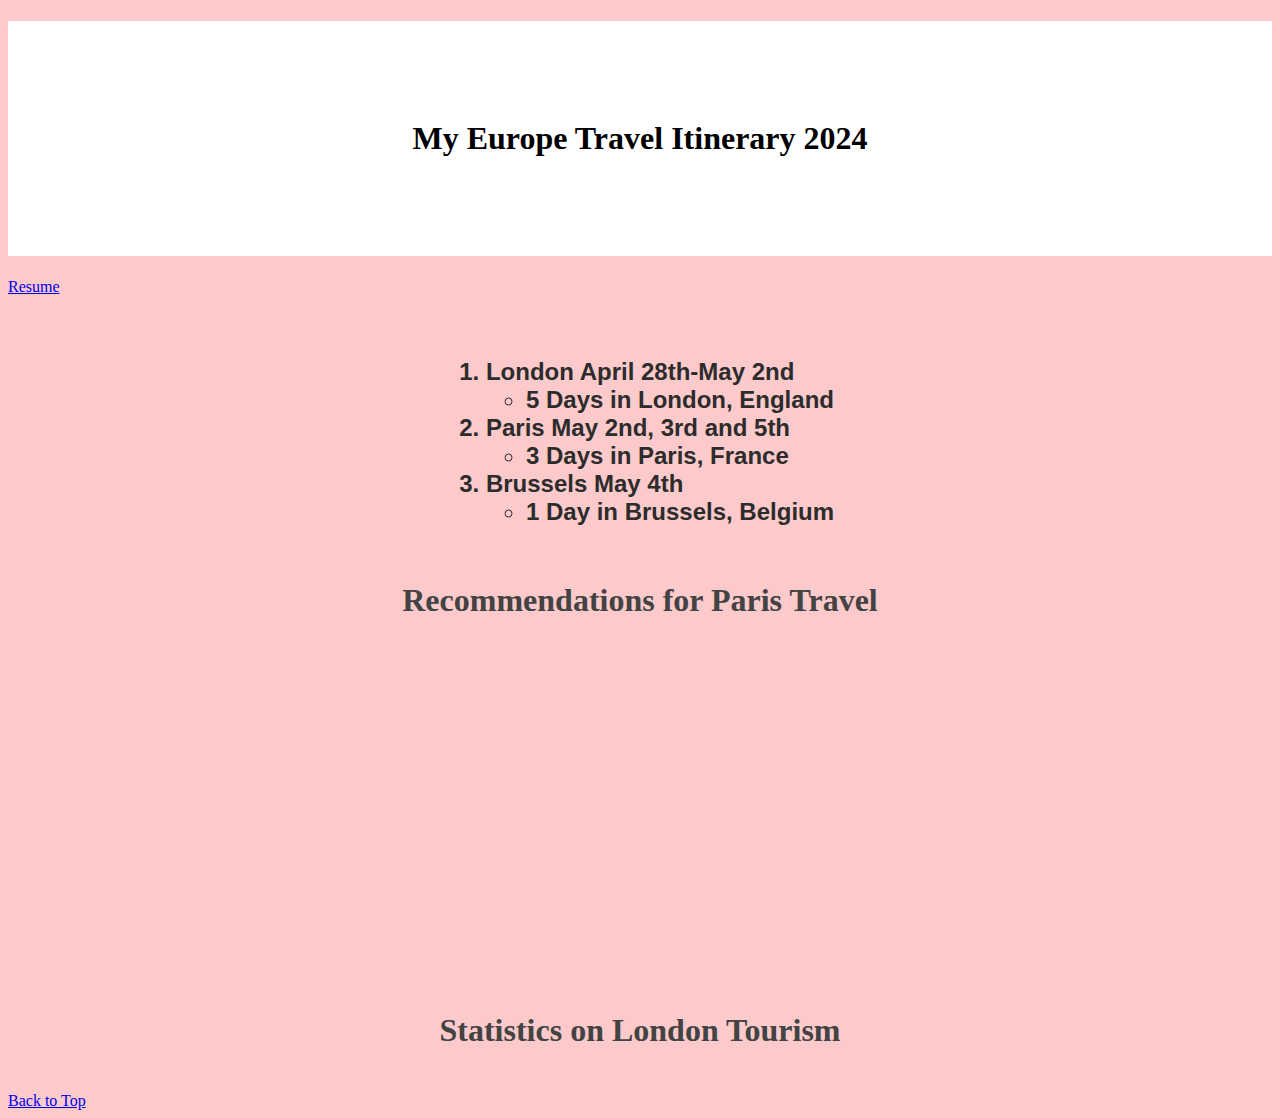
==== myown.html @ 72cbcdb2 "Add files via upload" ====
<!DOCTYPE html>
<html lang="en">
<head>
    <meta charset="UTF-8">
    <meta name="viewport" content="width=device-width, initial-scale=1.0">
    <title>My Europe Travel Itinerary</title>
    <link href="css/myownstyles.css" rel="stylesheet" />
    <h1>My Europe Travel Itinerary 2024</h1> 
   

</head>
<body>
    <a href="index.html">Resume</a> <br><br>
<h2>
    <ol>
        <li>London April 28th-May 2nd</li>
        <ul>
            <li>5 Days in London, England</li>
        </ul>
        <li>Paris May 2nd, 3rd and 5th
          <ul>
            <li>3 Days in Paris, France</li>
          </ul>
        <li>Brussels May 4th</li>
        <ul>
            <li>1 Day in Brussels, Belgium</li>
          </ul>
      </ol>
      <div></div>

</h2>
<h3> Recommendations for Paris Travel</h3>

<div class="video-container">
    <iframe width="560" height="315" src="https://www.youtube.com/embed/Hes4bxbNRrY?si=Q9pegTV9WcegIWqF" title="YouTube video player" frameborder="0" allow="accelerometer; autoplay; clipboard-write; encrypted-media; gyroscope; picture-in-picture; web-share" allowfullscreen></iframe>
</div>

<h4>Statistics on London Tourism</h4>
<div class='tableauPlaceholder' id='viz1702670532911' style='position: relative'><noscript><a href='#'><img alt='Travel London ' src='https:&#47;&#47;public.tableau.com&#47;static&#47;images&#47;TR&#47;TRAVELLONDON&#47;TravelLondon&#47;1_rss.png' style='border: none' /></a></noscript><object class='tableauViz'  style='display:none;'><param name='host_url' value='https%3A%2F%2Fpublic.tableau.com%2F' /> <param name='embed_code_version' value='3' /> <param name='site_root' value='' /><param name='name' value='TRAVELLONDON&#47;TravelLondon' /><param name='tabs' value='no' /><param name='toolbar' value='yes' /><param name='static_image' value='https:&#47;&#47;public.tableau.com&#47;static&#47;images&#47;TR&#47;TRAVELLONDON&#47;TravelLondon&#47;1.png' /> <param name='animate_transition' value='yes' /><param name='display_static_image' value='yes' /><param name='display_spinner' value='yes' /><param name='display_overlay' value='yes' /><param name='display_count' value='yes' /><param name='language' value='en-US' /></object></div>                <script type='text/javascript'>                    var divElement = document.getElementById('viz1702670532911');                    var vizElement = divElement.getElementsByTagName('object')[0];                    vizElement.style.width='850px';vizElement.style.height='1427px';                    var scriptElement = document.createElement('script');                    scriptElement.src = 'https://public.tableau.com/javascripts/api/viz_v1.js';                    vizElement.parentNode.insertBefore(scriptElement, vizElement);             
</script>
<a href="#">Back to Top</a>
</body>
</html>
---- css/myownstyles.css ----
h1{
    font-family:cursive;
    color:rgb(0, 0, 0);
    font-size:xx-large;
    display: flex;
    justify-content: center;
    align-items: center;
    height: 25vh;
    background-color:rgb(255, 255, 255);
    padding: 5px;
    padding-bottom: 5px;
}
body{
    background-color:rgb(252, 202, 202) ;
}
h3{
    font-family:cursive;
    color: rgb(67, 67, 67);
    font-size: xx-large;
    display: flex;
    justify-content: center;
     align-items: center;
}

    
h2{
font-family: Arial, Helvetica, sans-serif;
color: rgb(45, 44, 44);
font-size: x-large;
display: flex;
justify-content: center;
 align-items: center;
}
video-container{
    justify-content: center;
    display: flex;
    align-items:center;
}
h4{
    font-family:cursive;
    color: rgb(67, 67, 67);
    font-size: xx-large;
    display: flex;
    justify-content: center;
     align-items: center;
}
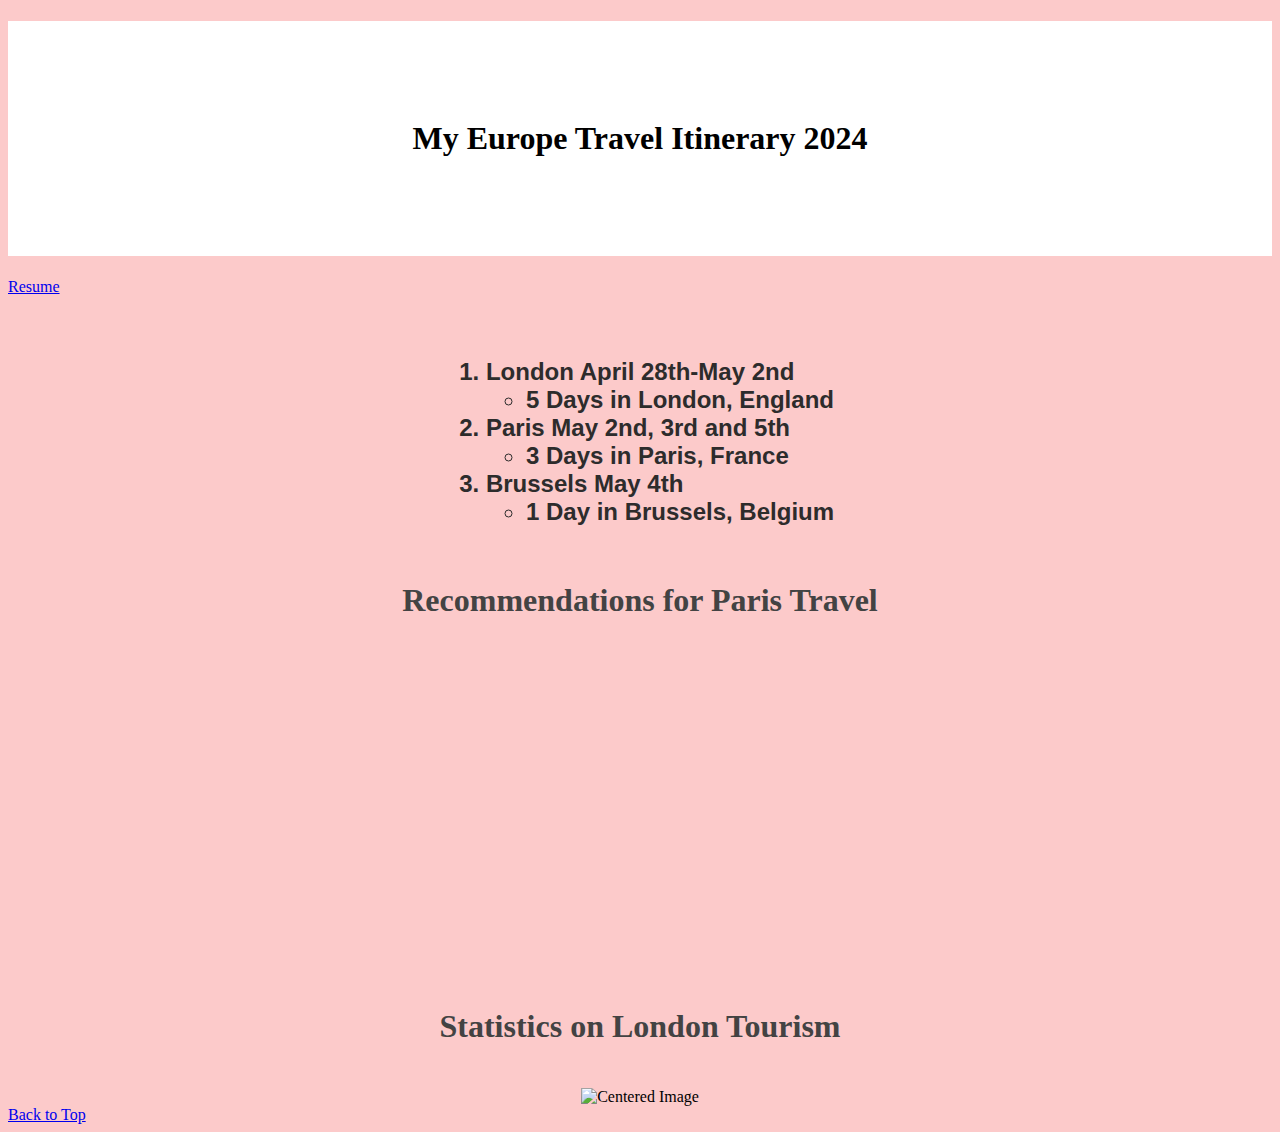
==== commit 4ade0fa3: "Add files via upload" ====
--- a/myown.html
+++ b/myown.html
@@ -31,13 +31,21 @@
 </h2>
 <h3> Recommendations for Paris Travel</h3>
 
-<div class="video-container">
+<div class="videocontainer">
     <iframe width="560" height="315" src="https://www.youtube.com/embed/Hes4bxbNRrY?si=Q9pegTV9WcegIWqF" title="YouTube video player" frameborder="0" allow="accelerometer; autoplay; clipboard-write; encrypted-media; gyroscope; picture-in-picture; web-share" allowfullscreen></iframe>
 </div>
 
 <h4>Statistics on London Tourism</h4>
+
 <div class='tableauPlaceholder' id='viz1702670532911' style='position: relative'><noscript><a href='#'><img alt='Travel London ' src='https:&#47;&#47;public.tableau.com&#47;static&#47;images&#47;TR&#47;TRAVELLONDON&#47;TravelLondon&#47;1_rss.png' style='border: none' /></a></noscript><object class='tableauViz'  style='display:none;'><param name='host_url' value='https%3A%2F%2Fpublic.tableau.com%2F' /> <param name='embed_code_version' value='3' /> <param name='site_root' value='' /><param name='name' value='TRAVELLONDON&#47;TravelLondon' /><param name='tabs' value='no' /><param name='toolbar' value='yes' /><param name='static_image' value='https:&#47;&#47;public.tableau.com&#47;static&#47;images&#47;TR&#47;TRAVELLONDON&#47;TravelLondon&#47;1.png' /> <param name='animate_transition' value='yes' /><param name='display_static_image' value='yes' /><param name='display_spinner' value='yes' /><param name='display_overlay' value='yes' /><param name='display_count' value='yes' /><param name='language' value='en-US' /></object></div>                <script type='text/javascript'>                    var divElement = document.getElementById('viz1702670532911');                    var vizElement = divElement.getElementsByTagName('object')[0];                    vizElement.style.width='850px';vizElement.style.height='1427px';                    var scriptElement = document.createElement('script');                    scriptElement.src = 'https://public.tableau.com/javascripts/api/viz_v1.js';                    vizElement.parentNode.insertBefore(scriptElement, vizElement);             
 </script>
+
+<div class="image-container">
+    <img src="https://pics.clipartpng.com/midle/Eiffel_Tower_PNG_Clip_Art-2638.png" alt="Centered Image">
+  </div>
+
+
+
 <a href="#">Back to Top</a>
 </body>
 </html>--- a/css/myownstyles.css
+++ b/css/myownstyles.css
@@ -31,7 +31,7 @@
 justify-content: center;
  align-items: center;
 }
-video-container{
+.videocontainer{
     justify-content: center;
     display: flex;
     align-items:center;
@@ -43,4 +43,9 @@
     display: flex;
     justify-content: center;
      align-items: center;
+}
+.image-container{
+    display: flex;
+    Justify-content: center;
+    align-items: center;
 }